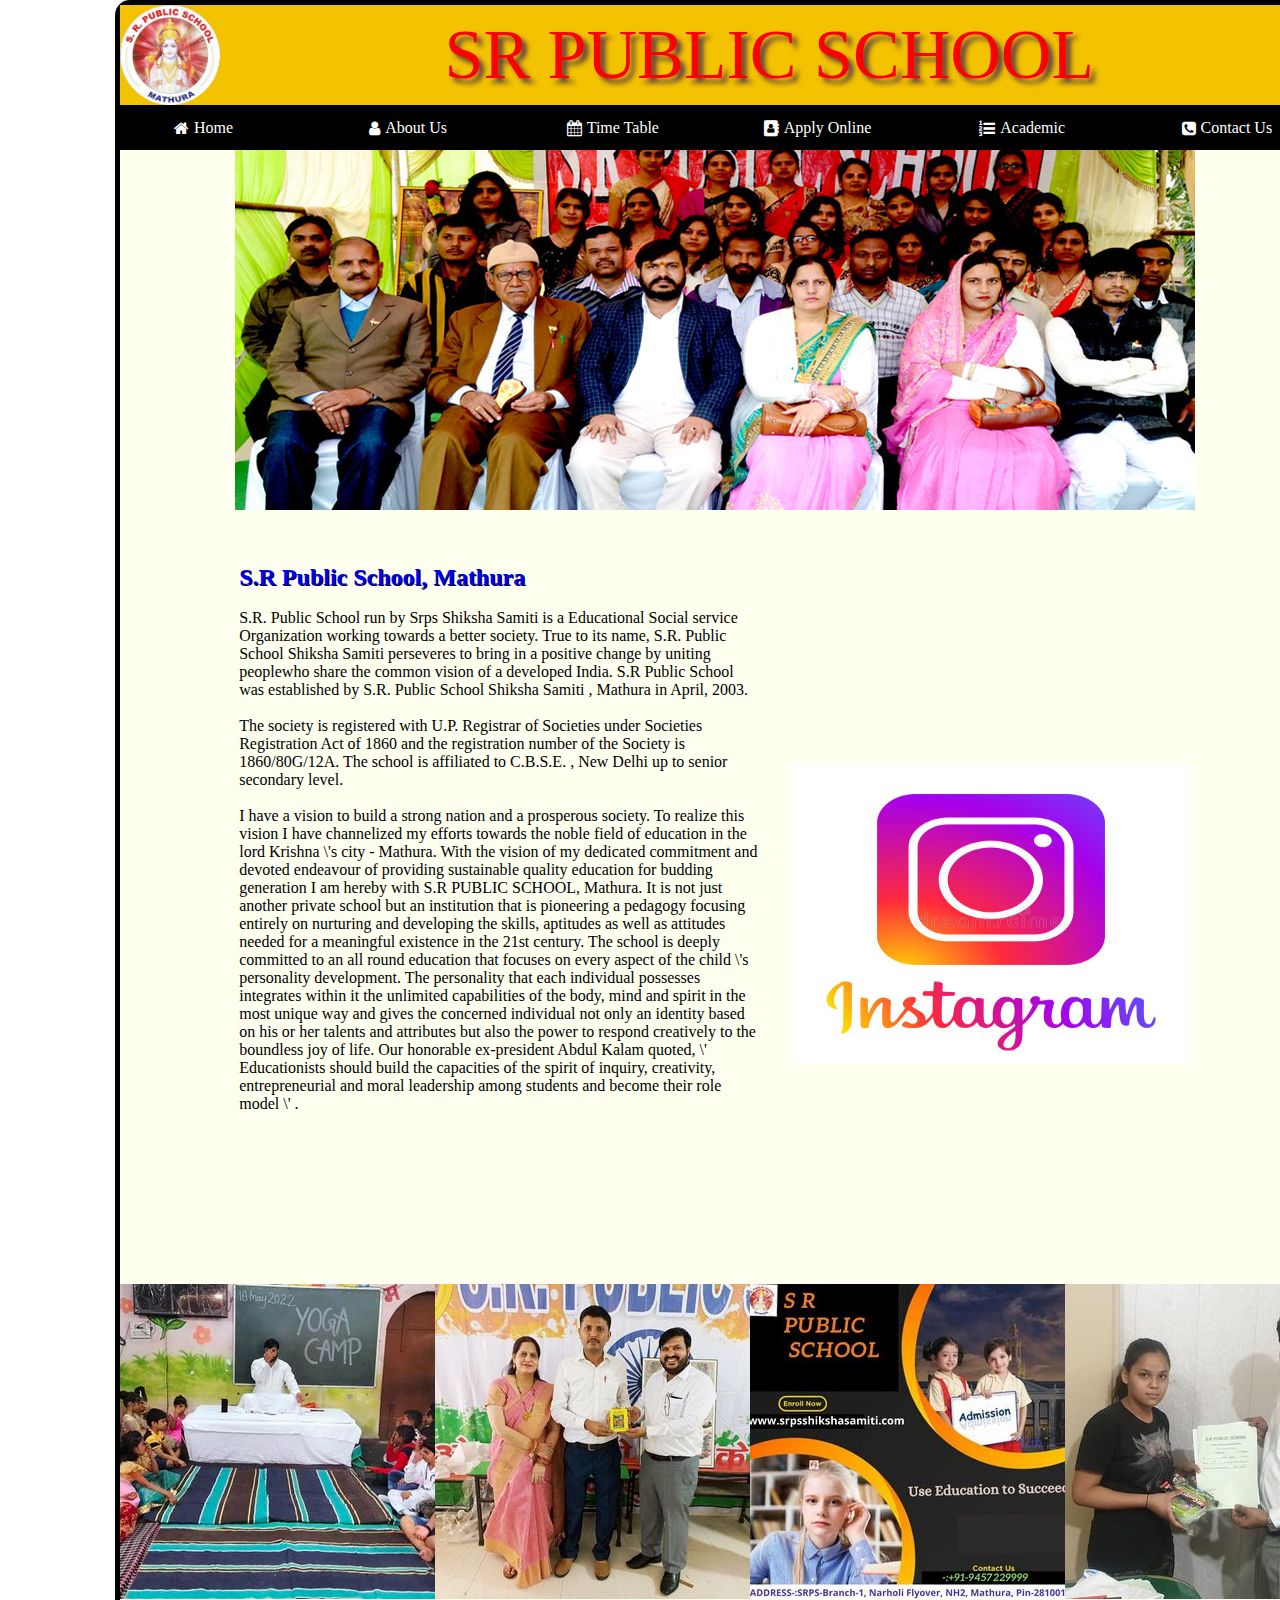
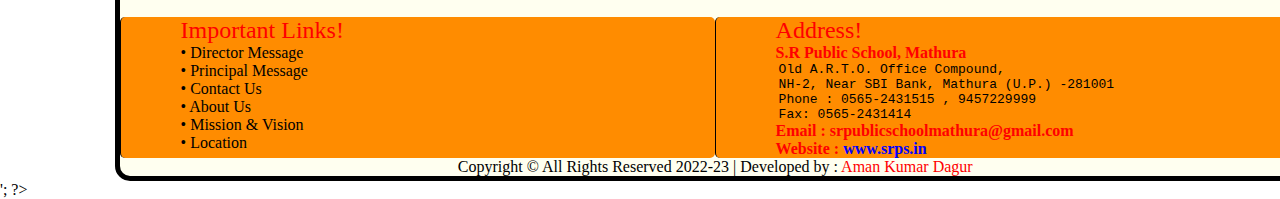
==== index.html @ 512f7c91 "1.5" ====
<?php
echo '
<!DOCTYPE html>
<html lang="en">
<head>
    <meta charset="UTF-8">
    <meta http-equiv="X-UA-Compatible" content="IE=edge">
    <meta name="viewport" content="width=device-width, initial-scale=1.0">
    <title>SR Public School</title>
    <link rel="stylesheet" href="style.css">
    <link rel="stylesheet" href="https://cdnjs.cloudflare.com/ajax/libs/font-awesome/4.7.0/css/font-awesome.css">
    <script src="./script.js"></script>
</head>
<body>
    <div id = "main">
        <div id="header">
            <div id ="logo"> 
                <img src="./images/logo.jpg" alt="SRPS">
            </div>
            <div id ="sname"> 
                <div id="name">SR PUBLIC SCHOOL</div> 
            </div>
        </div>
        <div class="nvbar" id="icon" style="background-color: black; color: aliceblue; font-size: 45px;" onClick = "myFunc()">
            <a href=""><i class="fa fa-bars" aria-hidden="true" style="margin-left: 0px;"></i></a>
        </div>
        <div class="nvbar" id="navbar" style="background-color: black; color: aliceblue; font-size: 45px;">
            <div class="n1">
                <a href="index.html"><i class="fa fa-home"></i>Home</a>
            </div>
            <div class="n1">
                <a href="aboutus.html"><i class="fa fa-user"></i> About Us</a>
            </div>
            <div class="n1">
                <a href="timetable.html"> <i class="fa fa-calendar" aria-hidden="true"></i>Time Table</a>
            </div>
            <div class="n1">
                <a href="onlineform.html"><i class="fa fa-address-book" aria-hidden="true"></i>Apply Online</a>
            </div>
            <div class="n1">
                <a href="academic.html"><i class="fa fa-list-ol" aria-hidden="true"></i> Academic</a>
            </div>
            <div class="n1">
                <a href="contactus.html"> <i class="fa fa-phone-square" aria-hidden="true"></i>Contact Us</a>
            </div>
        </div>
        
        <div id ="navi">

            <div class="n">
                <a href="index.html"><i class="fa fa-home"></i>Home</a>
            </div>
            <div class="n">
                <a href="aboutus.html"><i class="fa fa-user"></i> About Us</a>
            </div>
            <div class="n">
                <a href="timetable.html"> <i class="fa fa-calendar" aria-hidden="true"></i>Time Table</a>
            </div>
            <div class="n">
                <a href="onlineform.html"><i class="fa fa-address-book" aria-hidden="true"></i>Apply Online</a>
            </div>
            <div class="n">
                <a href="academic.html"><i class="fa fa-list-ol" aria-hidden="true"></i> Academic</a>
            </div>
            <div class="n">
                <a href="contactus.html"> <i class="fa fa-phone-square" aria-hidden="true"></i>Contact Us</a>
            </div>
        </div>
        <div id ="banner"><img id="bnr" src="./images/pics-1.jpg" alt="Banner">
        </div><br><br><br>
        <div id="content">
            <div id="para"> <span style="color:blue;text-shadow: 1px 1px black; font-size:x-large; font-weight: bolder;">S.R Public School, Mathura</span><br><br>
                 
                <p> S.R. Public School run by Srps Shiksha Samiti is a Educational Social service
                Organization working towards a better society. True to its 
                name, S.R. Public School Shiksha Samiti perseveres to bring
                in a positive change by uniting peoplewho share the common
                vision of a developed India. S.R Public School was established 
                by S.R. Public School Shiksha Samiti , Mathura in April, 2003. <br><br>
                The society is registered with U.P. Registrar of Societies under
                Societies Registration Act of 1860 and the registration number of
                the Society is 1860/80G/12A. The school is affiliated to C.B.S.E.
                , New Delhi up to senior secondary level. <br><br>
                I have a vision to build a strong nation and a prosperous society.
                To realize this vision I have channelized my efforts towards the
                noble field of education in the lord Krishna \'s city - Mathura.
                With the vision of my dedicated commitment and devoted endeavour
                of providing sustainable quality education for budding generation
                I am hereby with S.R PUBLIC SCHOOL, Mathura. It is not just 
                another private school but an institution that is pioneering a
                pedagogy focusing entirely on nurturing and developing the 
                skills, aptitudes as well as attitudes needed for a meaningful
                existence in the 21st century. The school is deeply committed
                to an all round education that focuses on every aspect of 
                the child \'s personality development. The personality that each
                individual possesses integrates within it the unlimited 
                capabilities of the body, mind and spirit in the most unique
                way and gives the concerned individual not only an identity
                based on his or her talents and attributes but also the power
                to respond creatively to the boundless joy of life. Our 
                honorable ex-president Abdul Kalam quoted, \' Educationists
                should build the capacities of the spirit of inquiry, 
                creativity, entrepreneurial and moral leadership among 
                students and become their role model \' .
                </p>
            </div> 
            <div id="links">
                <div class="if"><iframe  src="https://www.youtube.com/embed/x3XtdtAzzGc" title="YouTube video player" frameborder="0" allow="accelerometer; autoplay; clipboard-write; encrypted-media; gyroscope; picture-in-picture; web-share"></iframe></div>
                <div class="if"><a href="https://www.instagram.com/p/CoAQUhQPOtJ/"><img src="./images/instalogo.png" alt=""></a></div>
                <div class="if"><iframe src="https://www.facebook.com/plugins/video.php?height=314&href=https%3A%2F%2Fwww.facebook.com%2Fsrpspublicschool%2Fvideos%2F780934159454257%2F&show_text=false&width=560&t=0" style="border:none;overflow:hidden" scrolling="no" frameborder="0" allowfullscreen="true" allow="autoplay; clipboard-write; encrypted-media; picture-in-picture; web-share" allowFullScreen="true"></iframe> </div>
                
            </div>
        </div>
        <div id="album">
            <img src="./images/img1.png" alt="Image1">
            <img src="./images/img2.png" alt="Image2">
            <img src="./images/img3.png" alt="Image3">
            <img src="./images/img4.png" alt="Image4">
            <img src="./images/img5.png" alt="Image5">
        </div>
        <br>
        <div id ="footer">
            <div class ="f"><span class="f1">Important Links!</span> <br>
                <a style ="color: black; margin-left:10% ; " href="aboutus.html">• Director Message</a> <br>
                <a style ="color: black; margin-left:10% ;" href="aboutus.html">• Principal Message</a> <br>
                <a style ="color: black; margin-left:10% ;" href="contactus.html">• Contact Us</a> <br>
                <a style ="color: black; margin-left:10% ;" href="aboutus.html">• About Us</a> <br>
                <a style ="color: black; margin-left:10% ;" href="aboutus.html">• Mission & Vision</a> <br>
                <a style ="color: black; margin-left:10% ;" href="https://www.google.com/maps/place/S+R+PUBLIC+SCHOOL+(+Branch-II+)+Srsngo.org+Head+Office/@27.458502,77.677109,16z/data=!4m6!3m5!1s0x397376b657193447:0xa815a5237c5a99ba!8m2!3d27.4585106!4d77.6768986!16s%2Fg%2F1hc5pz18x?hl=en-US">• Location</a> <br>
                
            </div>
            <div class="f"><span class="f1">Address!</span><br>
                  <span style="font-weight: bold; margin-left: 10%;">S.R Public School, Mathura</span> <br> 
                  <pre>        Old A.R.T.O. Office Compound,
        NH-2, Near SBI Bank, Mathura (U.P.) -281001
        Phone : 0565-2431515 , 9457229999
        Fax: 0565-2431414</pre>
                  <span style="font-weight: bold; margin-left: 10%;"> Email : srpublicschoolmathura@gmail.com</span><br>
                  <span style="font-weight: bold; margin-left: 10%;"> Website : <a style="color: blue;" href="http://www.srps.in">www.srps.in</a></span><br></div>
                  
        </div>
        <div id="cp" style="text-align: center;">
            Copyright © All Rights Reserved 2022-23 | Developed by : <span>Aman Kumar Dagur</span> 
        </div>

    </div>
</body>
</html>


';
?>
---- style.css ----
*{
    box-sizing: border-box;
    margin: 0;
    padding: 0;
}
#header{
    height :100px;
    display: flex;
    flex-direction: row;
    
}
#logo img{
    width: 100px;
    height:100px;
    border-radius: 50%;
}
#name{
    color: red;
    text-shadow: 5px 5px 5px rgb(94, 63, 63);
    font-size: 70px;
    
}
#header{
    height:100;
    width:100%;
    background-color: rgb(243, 194, 0);
}
.f1{
    text-align:left;
    color: red;
    font-size:x-large;
    margin-left: 10%;
    
}
.f{
    border-left:1px solid  black;
    border-radius: 5px;
    background-color: darkorange;
    width:50%;
    

}
#footer{
    width:100%;
    height:fit-content;
    display: flex;
    flex-direction: row;
    justify-content: space-around;
    margin-top:0px;
}
#sname{
    display: flex;
    width:100%;
    justify-content: center;
    align-items: center;
    justify-items: center;
    align-content: center;
}
#logo{
    width: 10%;
    height:10%;
}

#content{
    width: fit-content;
    height: fit-content;
    display: flex;
    margin-left: 10%;
    margin-right: 10%;
    flex-direction: row;
    justify-content: space-between;
}
#tdiv{
    width:100%;
    display: flex;
    justify-content: center;
}

.img:hover
{
    transform: scale(1.3);
}

#banner
{
    display: flex;
    align-items: center;
    justify-content: center;
    width: 100%;
}
#heading{
    margin-top: 40px;
}
#tid
{
    width: 1000px;
    height:fit-content;
}

#para
{
    width:60%;
    height: fit-content;
}
#album
{
    display: flex;
    flex-direction: row;
    justify-content:space-between;
    align-items:center;
    width: 1200px;
    object-fit:contain;
    overflow:scroll;
    margin-top: 20px;

    
}
#links{
    margin-left: 30px;
}
.logoimg
{
    border-radius: 50%;
    margin-top: 10px;
    width: 110px;
    height:110px;
}
h1
{
    text-align: center;
    text-decoration: underline;
}
#main
{
    background-color:ivory;
    margin-left: 9%;
    padding: 0px;
    height:fit-content;
    border: 5px solid black;
    border-radius: 15px;
    width: 1200px;
    display: flex;
    flex-direction: column;
    
}
#navi
{
    display:flex;
    align-items: center;
    flex-direction: row;
    align-items: center;
    justify-items: center;
    justify-content: space-between;
    width:100%;
    height:45px;
    background-color: black;
}
#album img:hover{
    transform: scale(1.3);
}
a{
    text-decoration: none;
    color:white;
    margin: 0;
    padding: 0;
    height:max-content;
}
a:hover
{
    background-color:rgb(243, 194, 0);
}
#navbar{
    display: none;
}
#im
{
   margin-left: 10%;
}
#txt
{
    width: 45%;
    height: fit-content;
}
.abt
{
    display: flex;
    flex-direction: row;
    align-content:space-between;
    margin-left: 15%;
    width: 100%;
    height: fit-content;
}
#form
{
    
    background-color:thistle;
    width:60%;
    height:fit-content;
    border:4px solid gray;
    border-radius: 5%;
    margin-left:22%;

}
.if iframe
{
    width:400px;
    height:200px;
}
.if a img
{
    width:400px;
    height:300px;
}
.inputs
{
    margin-top: 4%;
    margin-left: 14%;
}
input[type='text'],[type='email'],[type='number']
{
    border-radius: 2px;
    border-radius: 5px;
    background-color:gainsboro;
}
input[type='submit'],[type ='button']
{
    border-radius: 8px;
    width:80px;
    height:40px;
    color: black;
    margin-top: 40px;
    margin-bottom: 5px  ;
    background-color:green;
}
#btn
{
    width: fit-content;
    background-color: greenyellow;
    border-radius: 5px;
    color: aliceblue;
}
span
{
    color: red;
}
#button
{
    display: flex;
    justify-content: space-between;
    align-items: center;
}

.fa
{
    margin-right: 5px;
}
.n
{
    width:12%;
    display: flex;
    flex-direction: row;
    align-items: center;
    justify-content: center;
    height:45px;
    margin-left: 1%;
    margin-right: 1%;
    border-radius: 7px;

}
.n:hover

{
    background-color:rgb(243, 194, 0);
    color: black;
}
.nvbar{
    background-color: black;
    color:white;
    display: none;
    
}
.n1:hover

{
    background-color:rgb(243, 194, 0);
    color: black;
    border-radius: 20px;
}

.n a
{
    width:100%;
    height:100%;
    text-align: center;
    display: flex;
    justify-content: center;
    align-items: center;
    border-radius: 20px;
}
@media only screen and (max-width: 500px) 
{
    #logo
    {
        width:200px;
        height:100px;
        margin-left: 10px;
    }
    #names
    {
        font-size:90px;
    }
    #content
    {
        flex-direction:column;
        font-size: larger;
        display:inline-block;
        justify-content: center;
        align-items: center;
    }
    #navi{
        display: none;
    }
    .nvbar{
        display: block;
    }
    #navbar{
        display:none;
        flex-direction: column;
        justify-content: space-evenly;
        width: 100%;
        height:800px;
        
    }

    .n1{
        margin-left: 35%;
    }
    
    #para
    {
        width: fit-content;
    }
    #links
    {
        display: grid;
        object-fit: cover;
        
    }
    .if
    {
        margin-left: 34%;
        margin-top: 30px;
    }
    #album
    {
        display:list-item;
    }
    #bnr
    {
        width:100%;
    }
    #names
    {
        font-size: 70px;
    }
    #para p
    {
      font-size: x-large;
    }
    #footer
    {
        flex-direction: column;
        display: block;
        font-size: 25px;
        
    }
    #footer .f
    {
        width:100%;
        
        
    }
    #footer .f1
    {
        font-size: 45px;
    }
    .f span
    {
        font-size: 30px;
    }
    #footer pre
    {
        margin-left: 2%;
    }
    #cp
    {
        font-size: 30px;
    }
    #navi
    {
        height:80px;
    }
    .n a
    {
        font-size: 30px;
    }
    .if iframe
    {
        width:1000px;
        height:600px;
        
    }
    .if a img
    {
        width:1000px;
        height:600px;
        
    }
    .if
    {
        margin-left: 0px;

    }
    input
    {
        display: grid;
        
    }
    
    
    
}
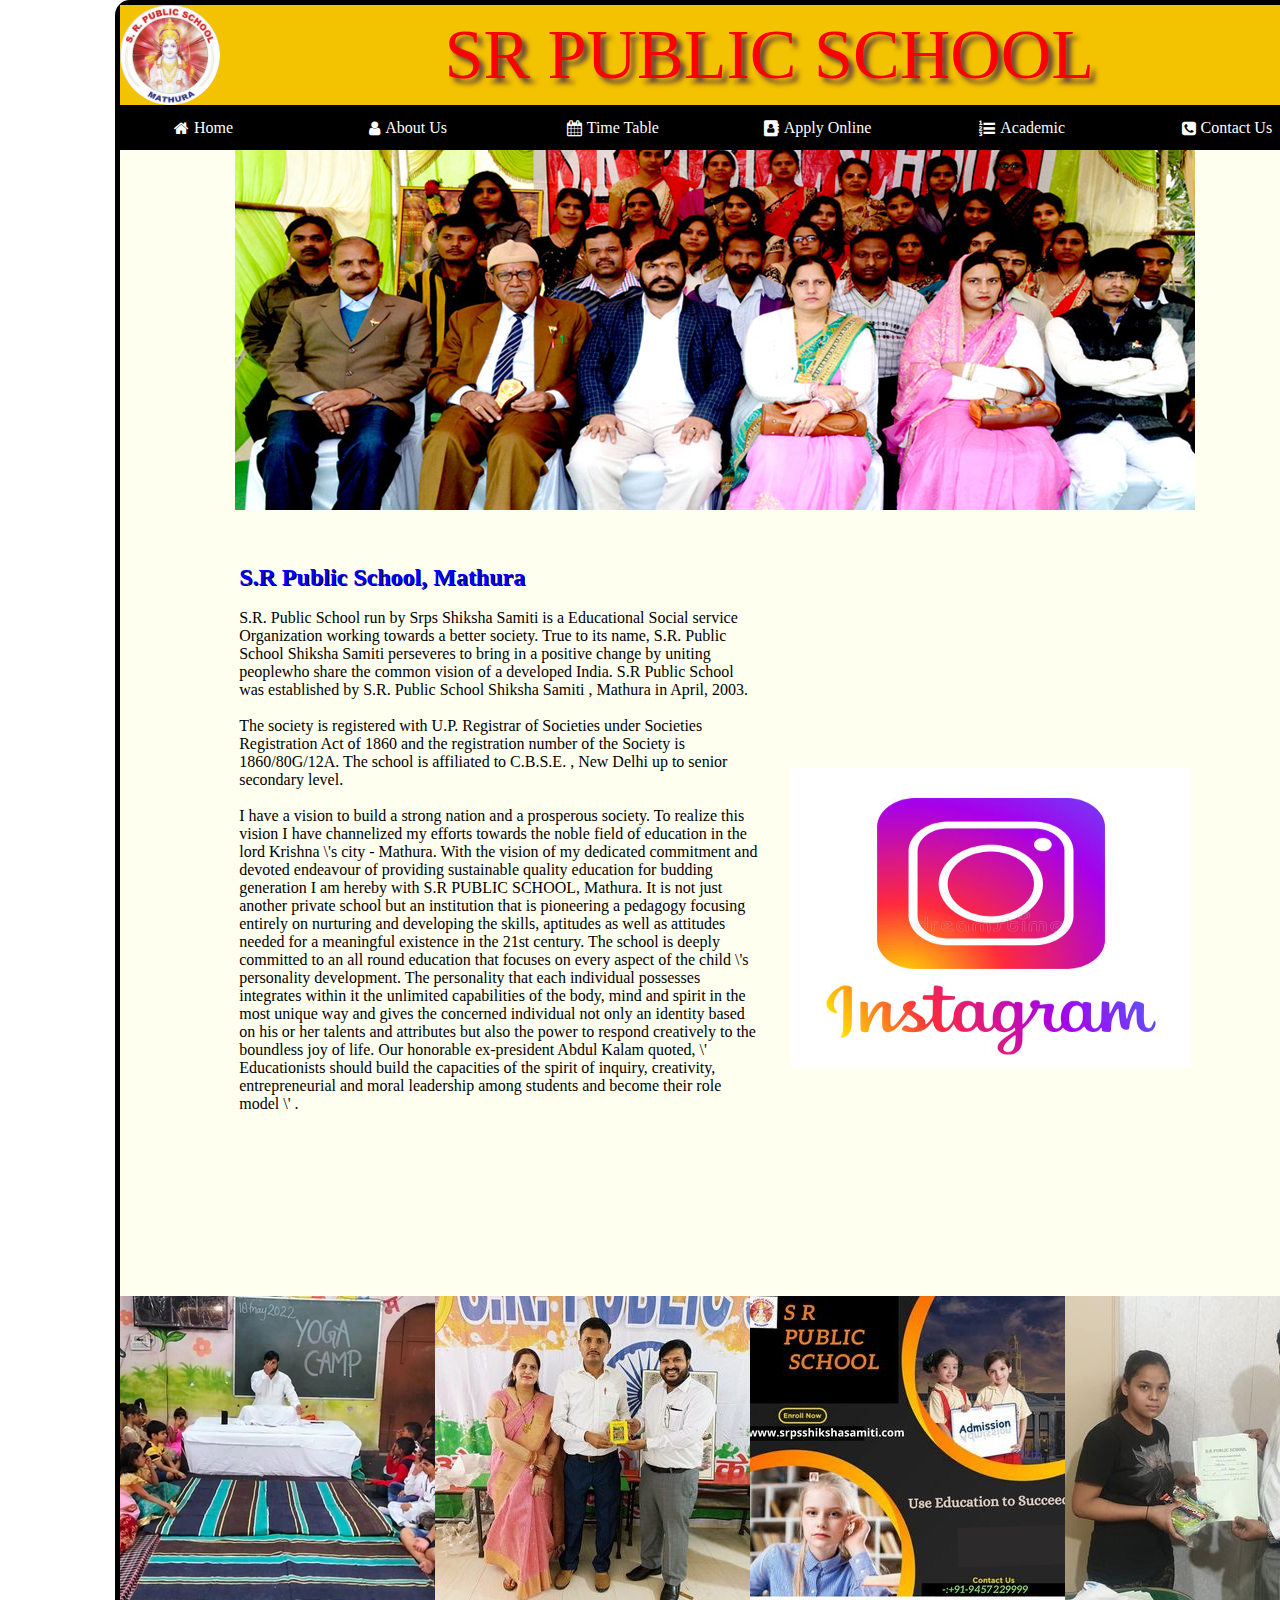
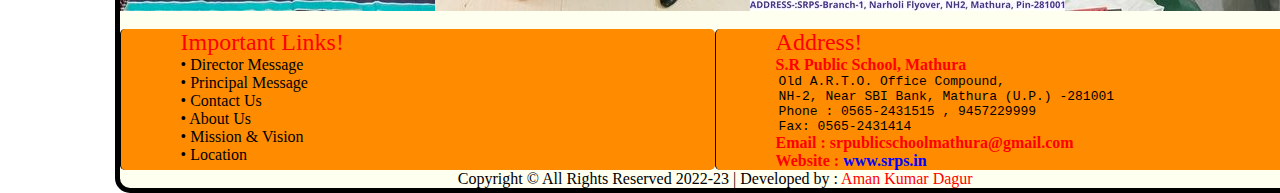
==== commit 2739977e: "1.8" ====
--- a/index.html
+++ b/index.html
@@ -1,5 +1,4 @@
-<?php
-echo '
+
 <!DOCTYPE html>
 <html lang="en">
 <head>
@@ -9,7 +8,7 @@
     <title>SR Public School</title>
     <link rel="stylesheet" href="style.css">
     <link rel="stylesheet" href="https://cdnjs.cloudflare.com/ajax/libs/font-awesome/4.7.0/css/font-awesome.css">
-    <script src="./script.js"></script>
+    
 </head>
 <body>
     <div id = "main">
@@ -21,10 +20,13 @@
                 <div id="name">SR PUBLIC SCHOOL</div> 
             </div>
         </div>
-        <div class="nvbar" id="icon" style="background-color: black; color: aliceblue; font-size: 45px;" onClick = "myFunc()">
-            <a href=""><i class="fa fa-bars" aria-hidden="true" style="margin-left: 0px;"></i></a>
+        <div id="icon" style="background-color: black; color: aliceblue; font-size: 45px;" > 
+        
+            <i id = "toggle" class="fa fa-bars" aria-hidden="true" style="margin-left: 0px;" onclick="myFunction()"></i>
+        
+            
         </div>
-        <div class="nvbar" id="navbar" style="background-color: black; color: aliceblue; font-size: 45px;">
+        <div class="navbar"  id ="nvbr" style="background-color: black; color: aliceblue; font-size: 45px;">
             <div class="n1">
                 <a href="index.html"><i class="fa fa-home"></i>Home</a>
             </div>
@@ -144,9 +146,16 @@
         </div>
 
     </div>
+    <script>
+        function myFunction() {
+            if(document.getElementById("nvbr").style.display == "flex"){
+                document.getElementById("nvbr").style.display = "none";
+            }
+            else{
+                document.getElementById("nvbr").style.display = "flex";
+            }
+        }
+        </script>
+    <!-- <script src="./script.js"></script> -->
 </body>
 </html>
-
-
-';
-?>--- a/style.css
+++ b/style.css
@@ -169,7 +169,7 @@
 {
     background-color:rgb(243, 194, 0);
 }
-#navbar{
+.navbar{
     display: none;
 }
 #im
@@ -273,11 +273,8 @@
     background-color:rgb(243, 194, 0);
     color: black;
 }
-.nvbar{
-    background-color: black;
-    color:white;
+#icon{
     display: none;
-    
 }
 .n1:hover
 
@@ -305,6 +302,7 @@
         height:100px;
         margin-left: 10px;
     }
+    
     #names
     {
         font-size:90px;
@@ -317,18 +315,18 @@
         justify-content: center;
         align-items: center;
     }
+    #icon{
+        display: block;
+    }
     #navi{
-        display: none;
-    }
-    .nvbar{
-        display: block;
-    }
-    #navbar{
+        display:none;
+    }
+    .navbar{
         display:none;
         flex-direction: column;
-        justify-content: space-evenly;
-        width: 100%;
         height:800px;
+        width:100%;
+        justify-content:space-evenly;
         
     }
 
@@ -429,4 +427,5 @@
     
     
     
-}
+    
+}
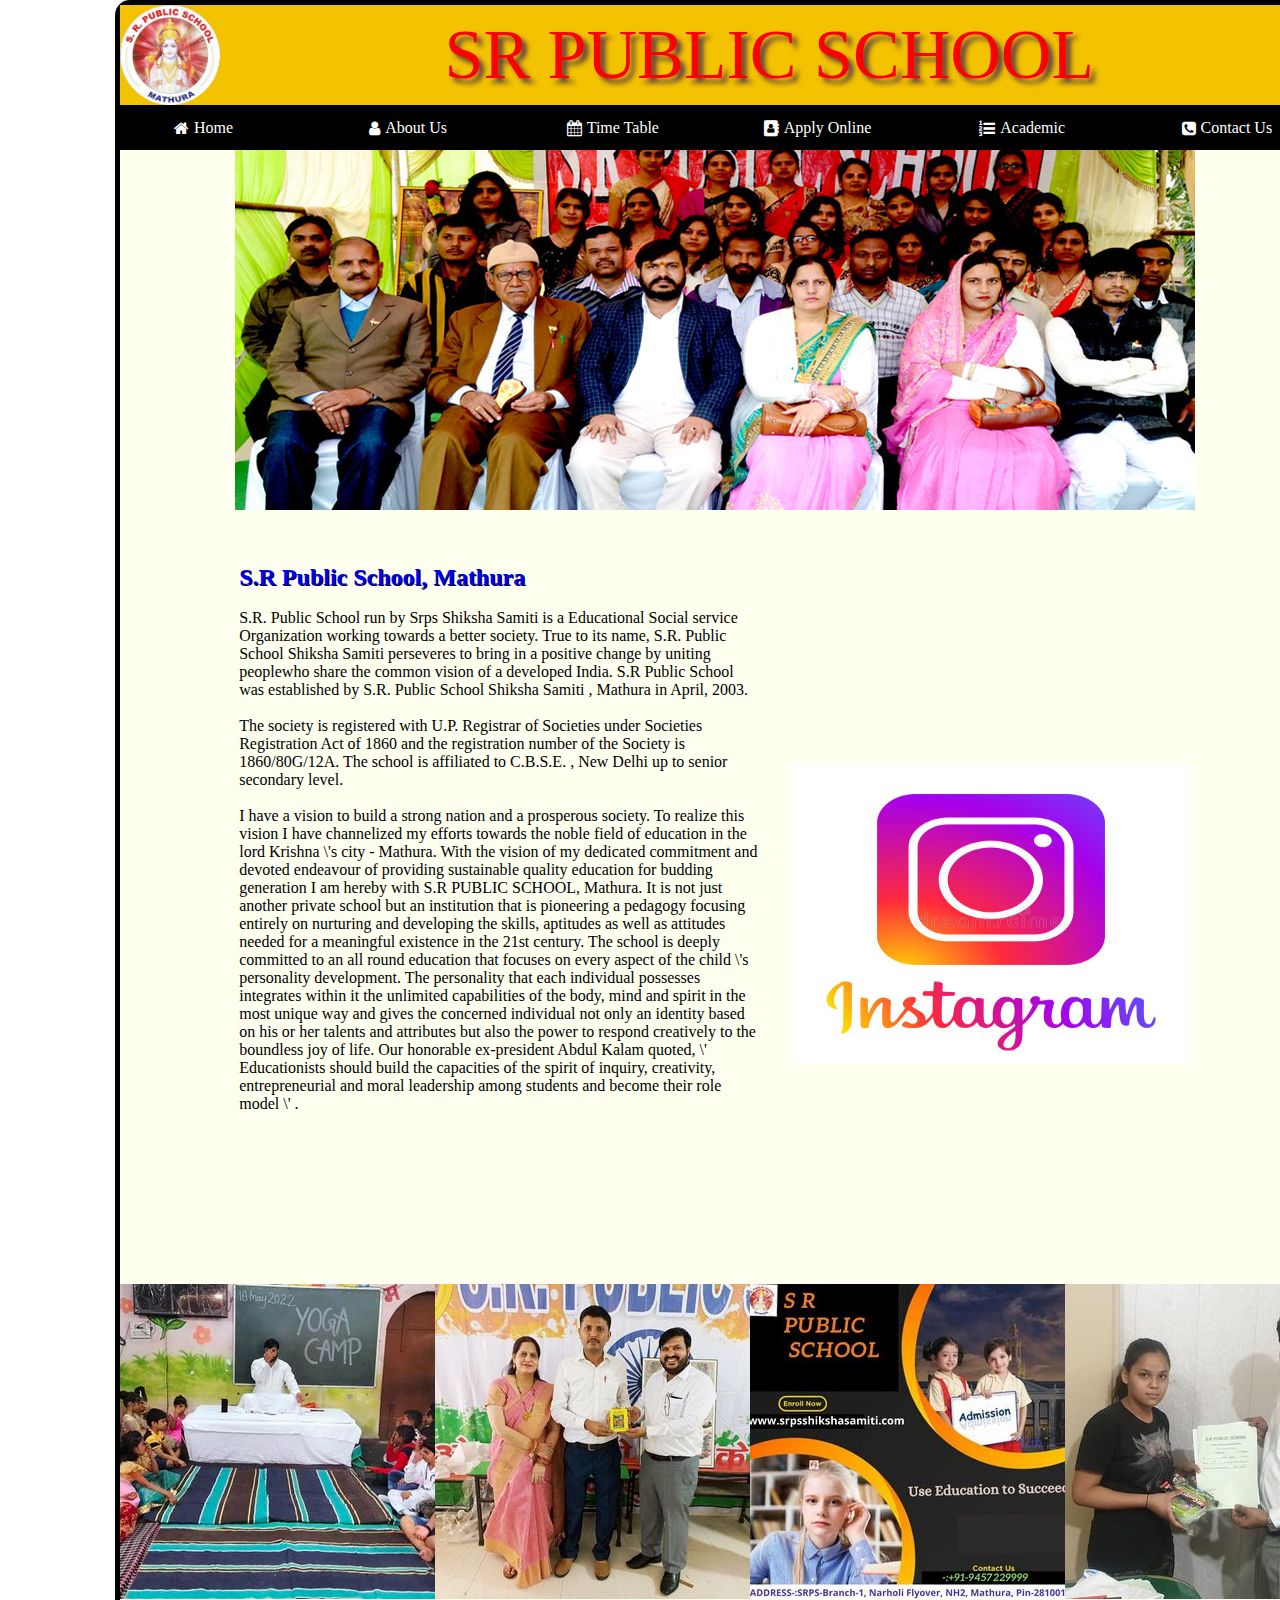
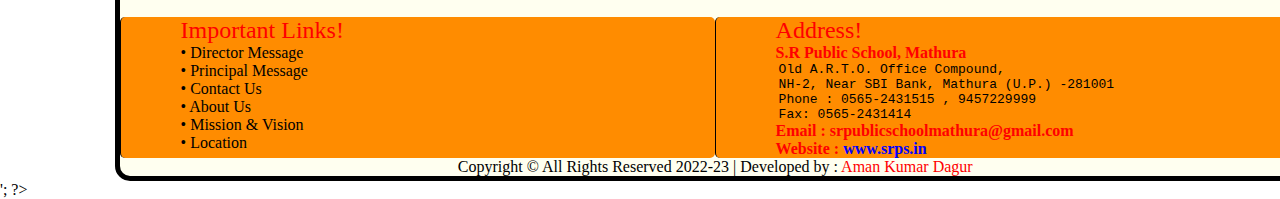
==== commit e18b65ee: "1.9" ====
--- a/index.html
+++ b/index.html
@@ -1,4 +1,5 @@
-
+<?php
+echo '
 <!DOCTYPE html>
 <html lang="en">
 <head>
@@ -155,7 +156,9 @@
                 document.getElementById("nvbr").style.display = "flex";
             }
         }
-        </script>
-    <!-- <script src="./script.js"></script> -->
+    </script>
+
 </body>
 </html>
+';
+?>
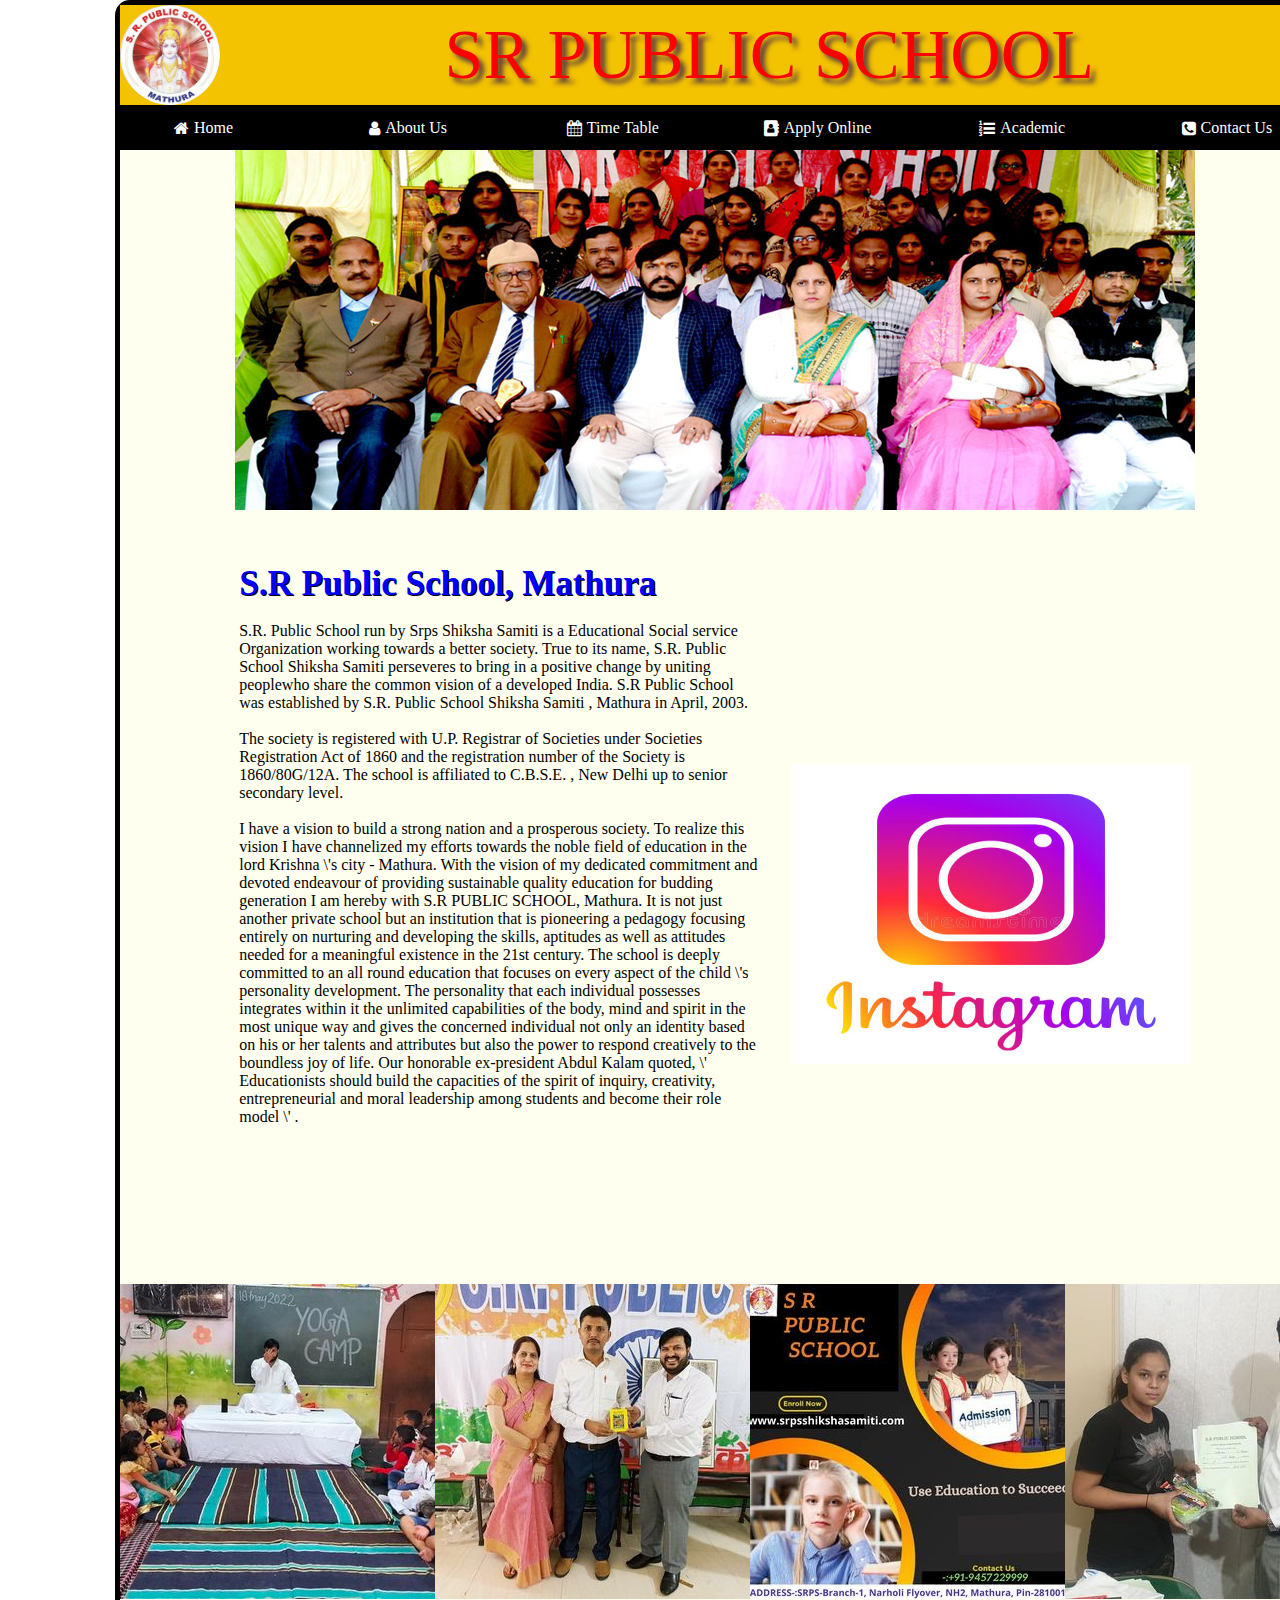
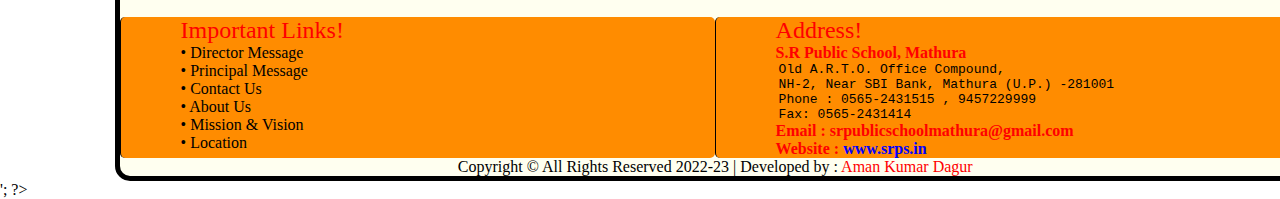
==== commit eeb1136f: "2.3" ====
--- a/index.html
+++ b/index.html
@@ -21,7 +21,7 @@
                 <div id="name">SR PUBLIC SCHOOL</div> 
             </div>
         </div>
-        <div id="icon" style="background-color: black; color: aliceblue; font-size: 45px;" > 
+        <div id="icon" style="background-color: black; color: aliceblue; font-size: 80px;" > 
         
             <i id = "toggle" class="fa fa-bars" aria-hidden="true" style="margin-left: 0px;" onclick="myFunction()"></i>
         
@@ -72,7 +72,7 @@
         <div id ="banner"><img id="bnr" src="./images/pics-1.jpg" alt="Banner">
         </div><br><br><br>
         <div id="content">
-            <div id="para"> <span style="color:blue;text-shadow: 1px 1px black; font-size:x-large; font-weight: bolder;">S.R Public School, Mathura</span><br><br>
+            <div id="para"> <span style="color:blue;text-shadow: 1px 1px black; font-size:35px; font-weight: bolder;">S.R Public School, Mathura</span><br><br>
                  
                 <p> S.R. Public School run by Srps Shiksha Samiti is a Educational Social service
                 Organization working towards a better society. True to its 
--- a/style.css
+++ b/style.css
@@ -218,7 +218,6 @@
 }
 input[type='text'],[type='email'],[type='number']
 {
-    border-radius: 2px;
     border-radius: 5px;
     background-color:gainsboro;
 }
@@ -317,6 +316,7 @@
     }
     #icon{
         display: block;
+        height:80px;
     }
     #navi{
         display:none;
@@ -331,9 +331,10 @@
     }
 
     .n1{
-        margin-left: 35%;
-    }
-    
+        margin-left: 3%;
+    }
+
+
     #para
     {
         width: fit-content;
@@ -424,8 +425,28 @@
         display: grid;
         
     }
-    
-    
-    
-    
-}
+    #main{
+        scale:initial;
+        margin: 0px;
+        padding: 0px;
+        box-sizing: border-box;
+    }
+    #header{
+        height: 200px;
+    }
+    #name{
+        font-size: 100px;
+    }
+    #logo img{
+        width: 200px;
+        height:200px;
+    }
+    i #toggle{
+        width: 150px;
+        height:150px;
+    }
+    p{
+        font-size: xx-large;
+    }
+
+}
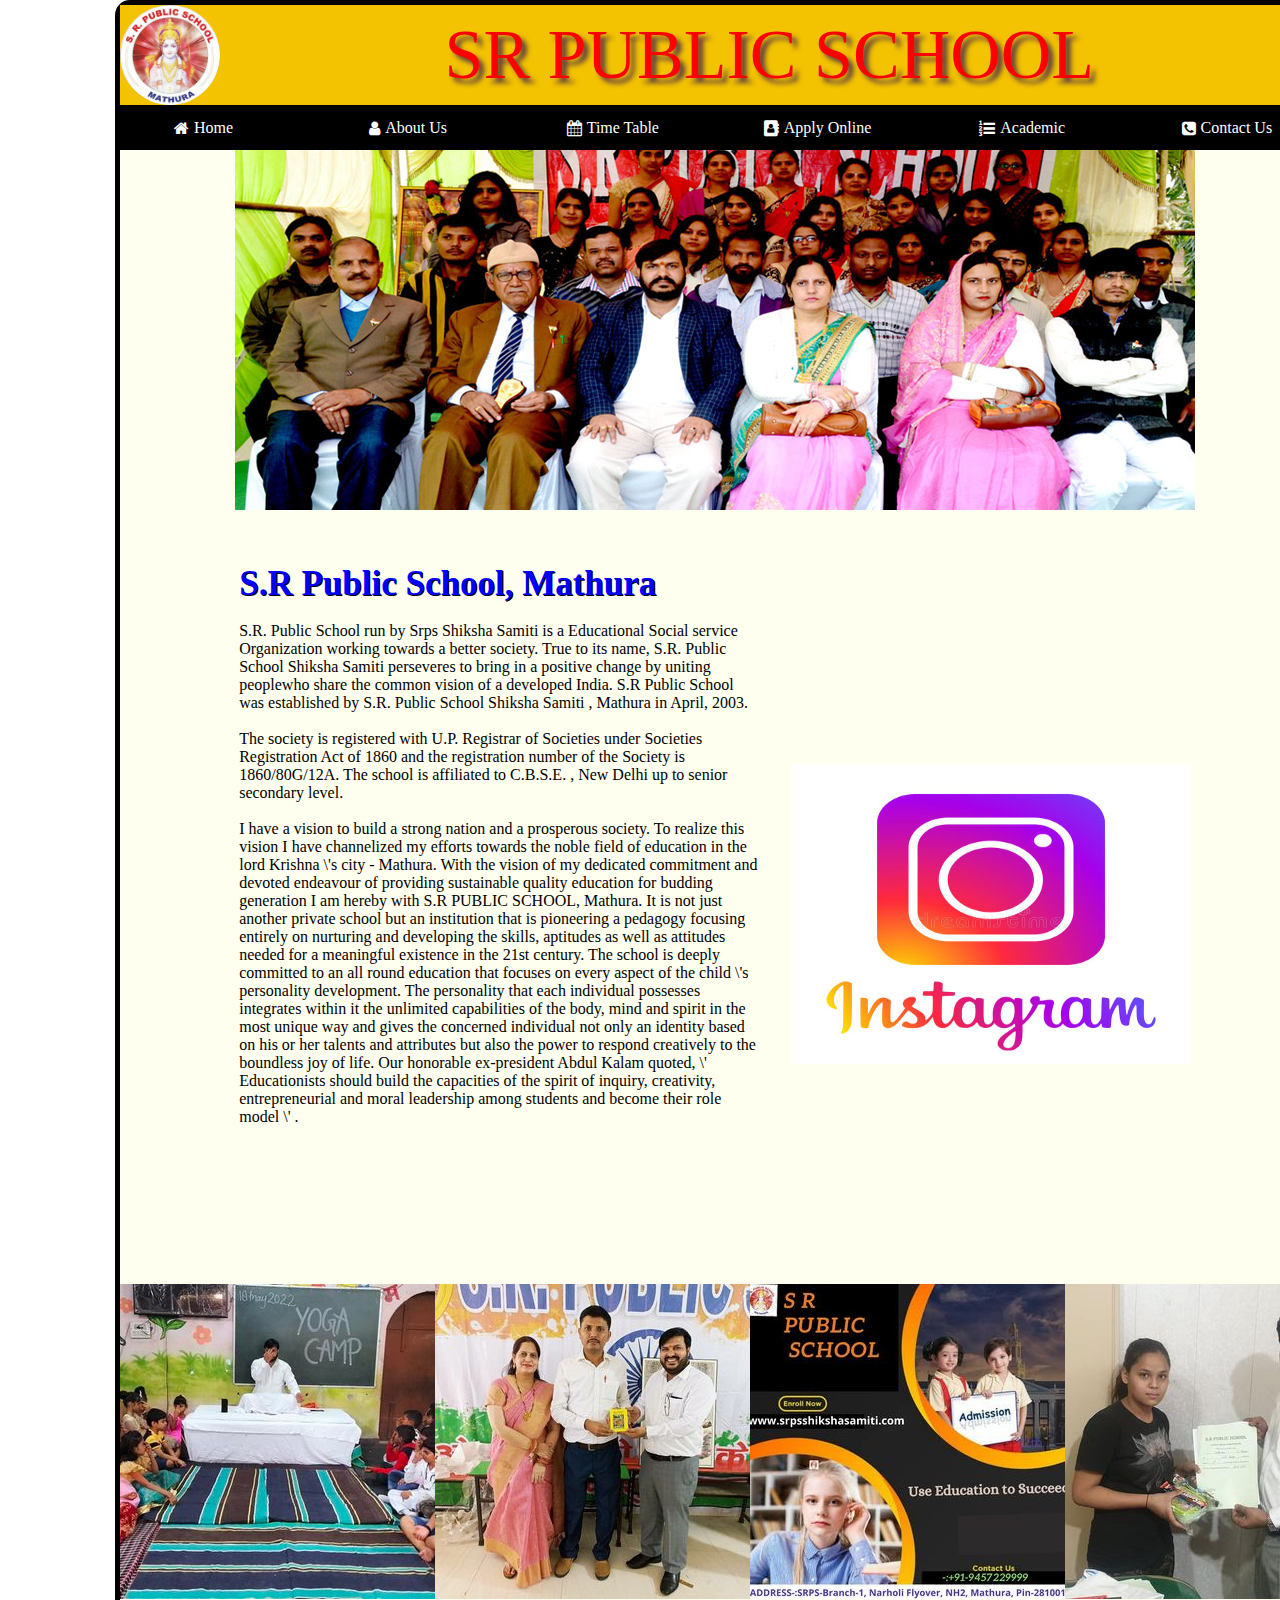
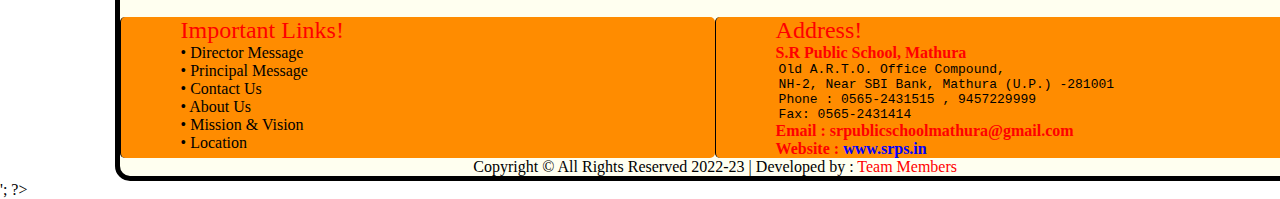
==== commit 154807e4: "2.7" ====
--- a/index.html
+++ b/index.html
@@ -143,7 +143,7 @@
                   
         </div>
         <div id="cp" style="text-align: center;">
-            Copyright © All Rights Reserved 2022-23 | Developed by : <span>Aman Kumar Dagur</span> 
+            Copyright © All Rights Reserved 2022-23 | Developed by : <span>Team Members</span> 
         </div>
 
     </div>
--- a/style.css
+++ b/style.css
@@ -176,9 +176,13 @@
 {
    margin-left: 10%;
 }
-#txt
+.txt
 {
     width: 45%;
+    height: fit-content;
+}
+.txt1{
+    width: 70%;
     height: fit-content;
 }
 .abt
@@ -221,6 +225,7 @@
     border-radius: 5px;
     background-color:gainsboro;
 }
+
 input[type='submit'],[type ='button']
 {
     border-radius: 8px;
@@ -293,6 +298,13 @@
     align-items: center;
     border-radius: 20px;
 }
+#about,#mission,#vision,#pm,#dm{
+    color:blue;
+    text-shadow: 1px 1px black; 
+    font-size:x-large; 
+    font-weight: bolder;
+    margin-left: 12%;
+}
 @media only screen and (max-width: 500px) 
 {
     #logo
@@ -446,7 +458,68 @@
         height:150px;
     }
     p{
-        font-size: xx-large;
-    }
-
-}
+        font-size: 35px;
+    }
+    .txt{
+        font-size: 35px;
+    }
+    #about,#mission,#vision,#pm,#dm{
+        
+        font-size:55px; 
+    }
+    .txt1{
+        font-size: 35px;
+        width: 80%;
+        height: fit-content;
+    }
+    .inputs{
+        font-size: 40px;
+    }
+    form h1{
+        font-size: 60px;
+    }
+    input[type='text'],[type='email'],[type='number'] 
+    {
+    border-radius: 8px;
+    height:45px;
+    width:300px;
+    margin-left: 0% !important; 
+   }
+   input[type='tel']
+   {
+    border-radius: 8px;
+    height:45px;
+    width:300px;
+    margin-left: 0% !important; 
+   }
+   input[type='submit'],[type ='button']
+   {
+    border-radius: 8px;
+    margin-top: 60px;
+    margin-bottom: 8px  ;
+    font-size: 35px;
+    margin-left: 0%;
+    width:200px;
+   }
+   select{
+    width:200px;
+    margin-left: 2% !important;
+    height:45px;
+    font-size: 30px;
+   }
+   .inputs input{
+    width:350px;
+    font-size: 30px;
+    margin-left: 0% !important;
+   }
+   input[type='file']{
+    font-size: 30px;
+    margin-left: 0% !important;
+   }
+   #form
+   {
+    width:80%;
+    margin-left:9%;
+   }
+   
+}
